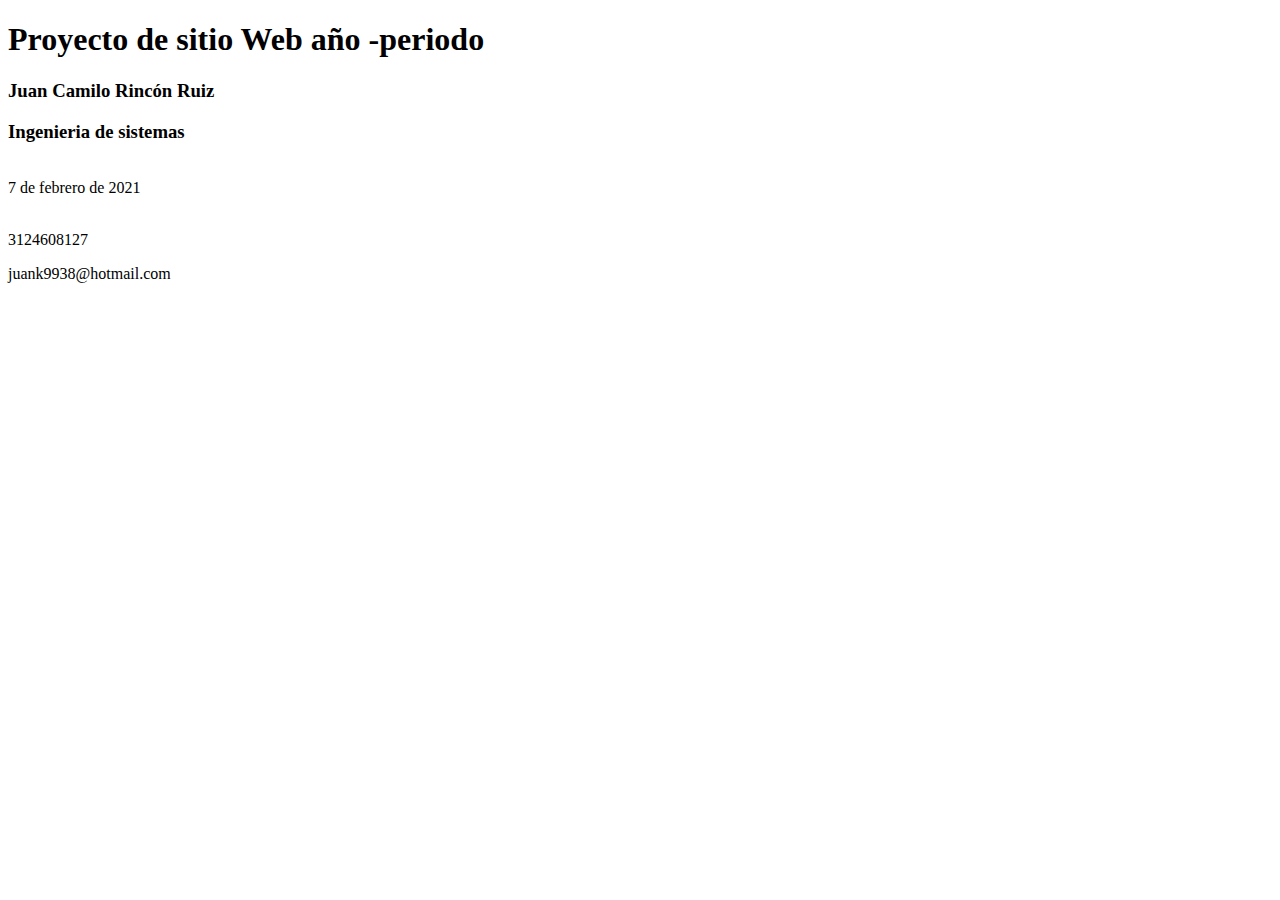
==== Index.html @ f601b3bb "Primera Actualización" ====
<!DOCTYPE html>
<html lang="en">
<head>
    <meta charset="UTF-8">
    <meta http-equiv="X-UA-Compatible" content="IE=edge">
    <meta name="viewport" content="width=device-width, initial-scale=1.0">
    <title>Document</title>
</head>
<body>
    <h1>Proyecto de sitio Web año -periodo</h1>
    <h3>Juan Camilo Rincón Ruiz</h3>
    <h3>Ingenieria de sistemas</h3>
    <br>7 de febrero de 2021</br>
    <br>
    <p>3124608127</p>
    <p>juank9938@hotmail.com</p>
</body>
</html>
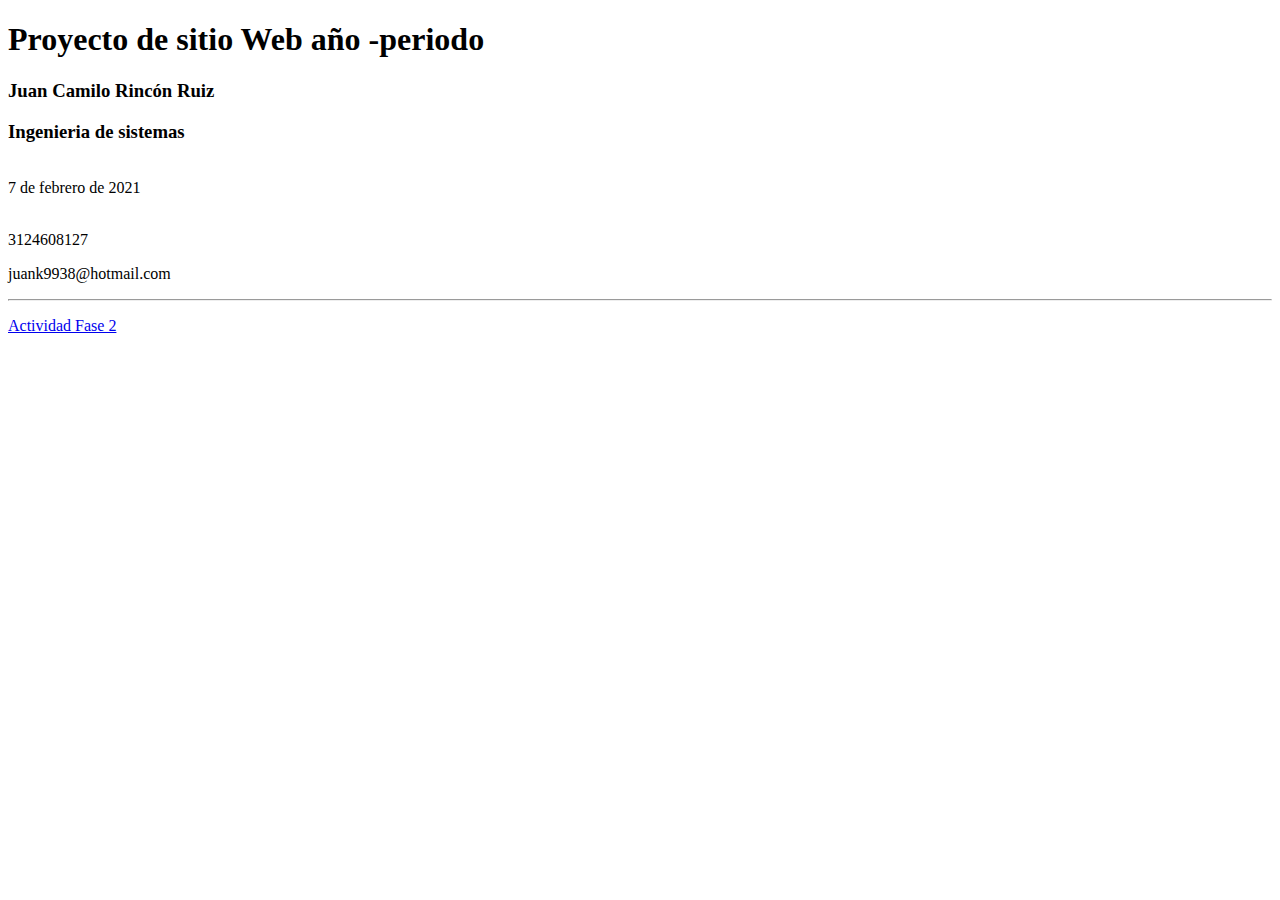
==== commit 04510288: "Actualización" ====
--- a/Index.html
+++ b/Index.html
@@ -14,5 +14,9 @@
     <br>
     <p>3124608127</p>
     <p>juank9938@hotmail.com</p>
+    <hr>
+    <p>
+        <a href="Fase 2/design.html">Actividad Fase 2</a>
+    </p>
 </body>
 </html>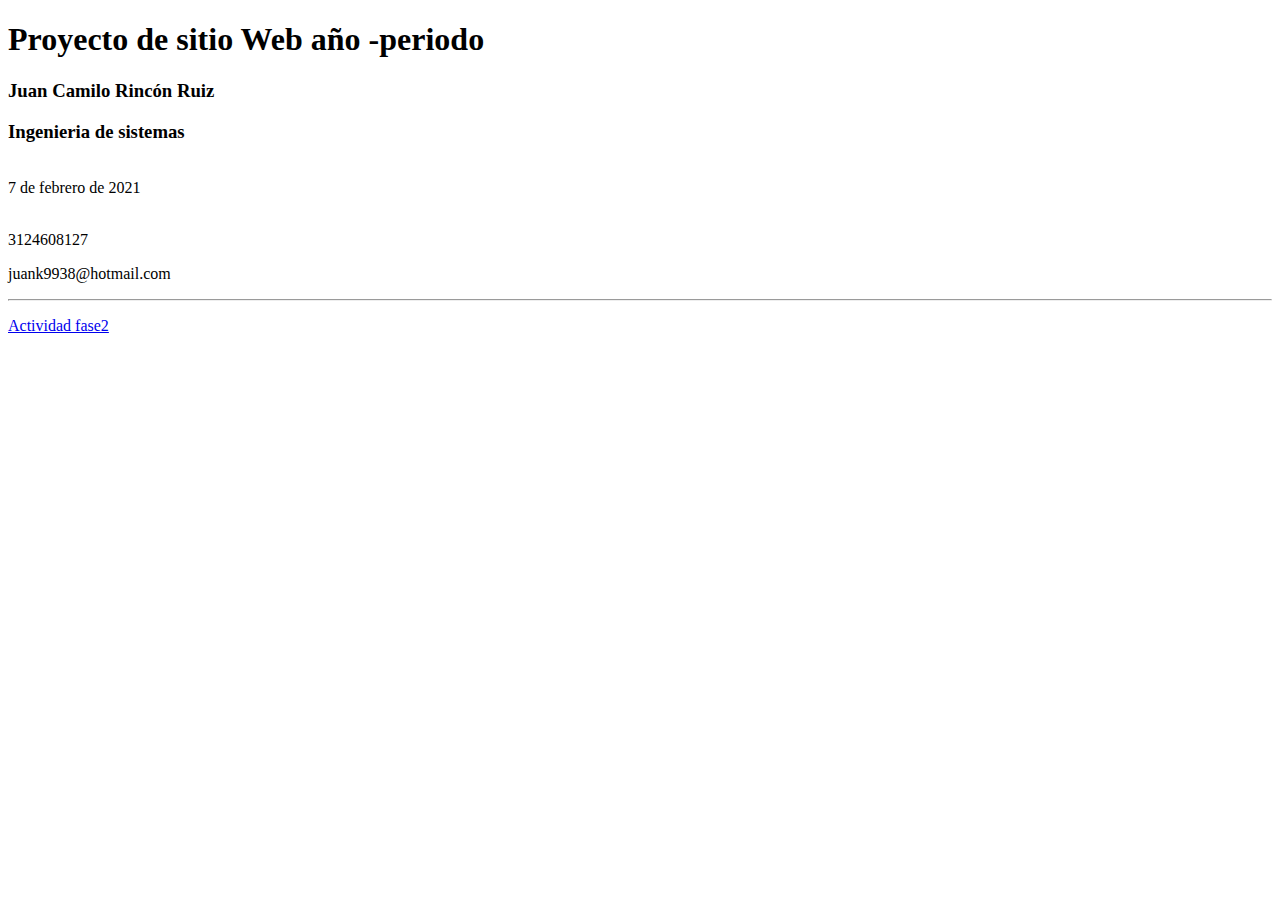
==== commit 4b28e59e: "up" ====
--- a/Index.html
+++ b/Index.html
@@ -16,7 +16,7 @@
     <p>juank9938@hotmail.com</p>
     <hr>
     <p>
-        <a href="Fase 2/design.html">Actividad Fase 2</a>
+        <a href="fase2/design.html">Actividad fase2</a>
     </p>
 </body>
 </html>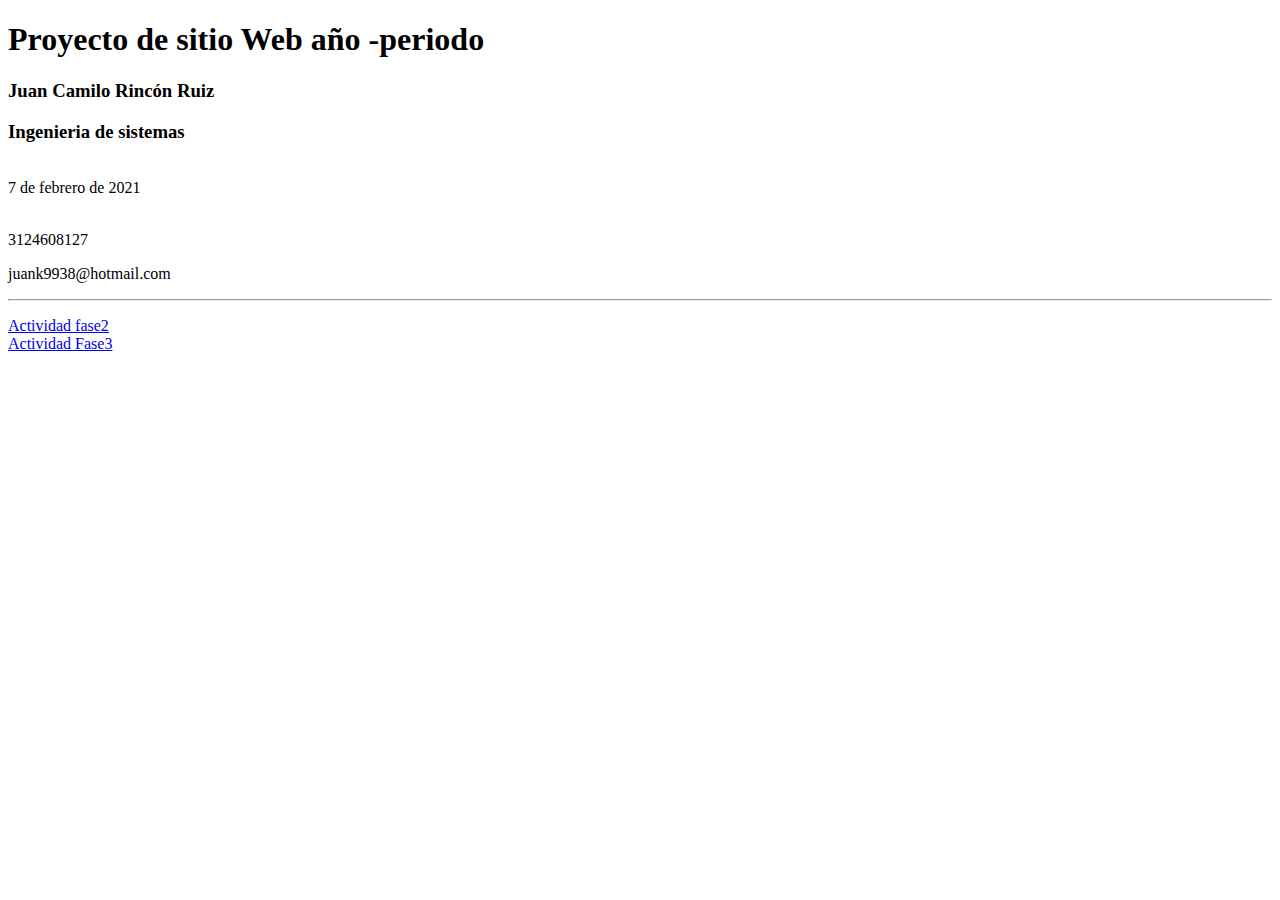
==== commit b9ff21c7: "fase 3" ====
--- a/Index.html
+++ b/Index.html
@@ -16,7 +16,9 @@
     <p>juank9938@hotmail.com</p>
     <hr>
     <p>
-        <a href="fase2/design.html">Actividad fase2</a>
+        
+        <a href="fase2/design.html">Actividad fase2</a><br>
+        <a href="Fase 3/index.html">Actividad Fase3</a><br>
     </p>
 </body>
 </html>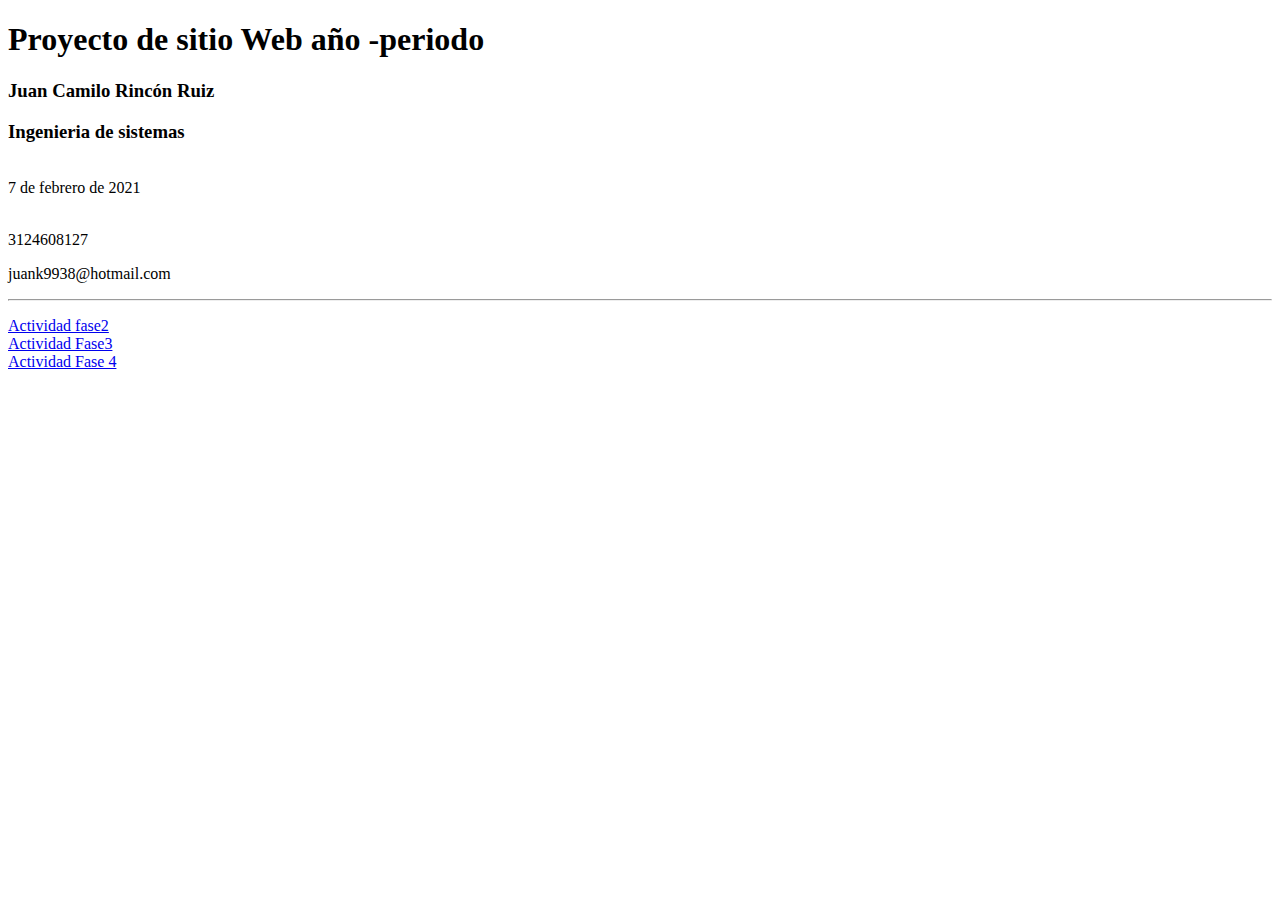
==== commit b81cf513: "Update Index.html" ====
--- a/Index.html
+++ b/Index.html
@@ -19,6 +19,7 @@
         
         <a href="fase2/design.html">Actividad fase2</a><br>
         <a href="Fase 3/index.html">Actividad Fase3</a><br>
+        <a href="Fase 4/index.html">Actividad Fase 4</a><br>
     </p>
 </body>
 </html>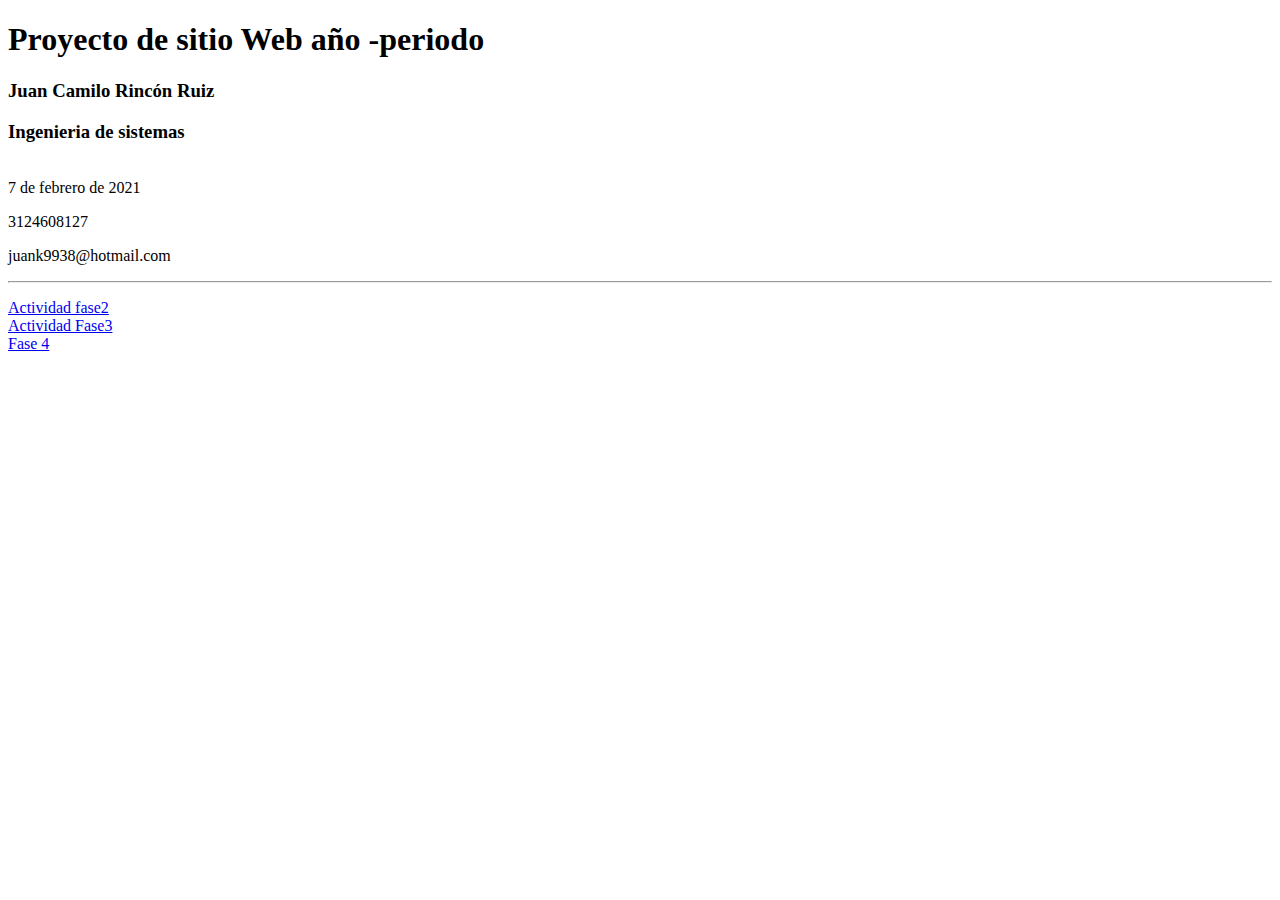
==== commit 13ab7961: "actualizacion" ====
--- a/Index.html
+++ b/Index.html
@@ -1,5 +1,6 @@
 <!DOCTYPE html>
 <html lang="en">
+
 <head>
     <meta charset="UTF-8">
     <meta http-equiv="X-UA-Compatible" content="IE=edge">
@@ -11,15 +12,14 @@
     <h3>Juan Camilo Rincón Ruiz</h3>
     <h3>Ingenieria de sistemas</h3>
     <br>7 de febrero de 2021</br>
-    <br>
     <p>3124608127</p>
     <p>juank9938@hotmail.com</p>
     <hr>
     <p>
-        
-        <a href="fase2/design.html">Actividad fase2</a><br>
-        <a href="Fase 3/index.html">Actividad Fase3</a><br>
-        <a href="Fase 4/index.html">Actividad Fase 4</a><br>
+        <a href="fase2/design.html">Actividad fase2 </a><br>
+        <a href="Fase 3/index.html">Actividad Fase3 </a><br>
+        <a href="Fase 4/index.html">Fase 4 </a><br>
     </p>
 </body>
+
 </html>